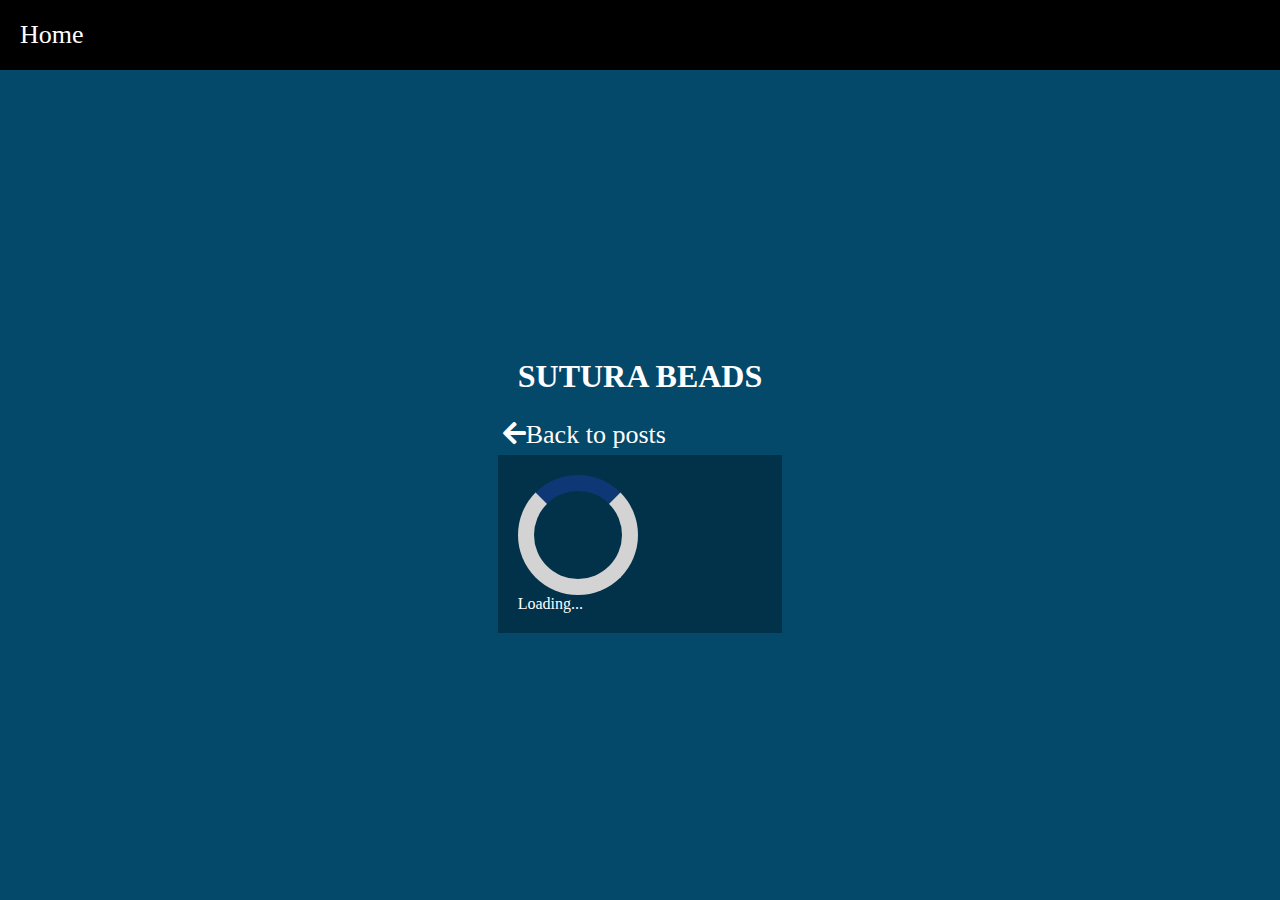
==== productdetails.html @ dd5cbb66 "ye" ====
<!DOCTYPE html>
<html lang="en">
<head>
    <meta charset="UTF-8">
    <meta name="viewport" content="width=device-width, initial-scale=1.0">
    <meta name="description"
    content="games">
    <meta name="keywords" content="games, gaming,gamehub">
  
   
    <title>detailst</title>
    <link rel="stylesheet" type="text/css" href="../css/style.css">
    <link rel="preconnect" href="https://fonts.googleapis.com">
    <link rel="preconnect" href="https://fonts.gstatic.com" crossorigin>
    <link rel="stylesheet" href="https://cdnjs.cloudflare.com/ajax/libs/font-awesome/5.15.3/css/all.min.css" />
 
</head>
<body>
    <header>
        <nav>
            <div class="navlinks"> <a href="index.html">Home</a></div>
     </nav>
    </header>
    <main>
        <h1>SUTURA BEADS</h1>
        <div class="breaddcrumb">
            <a href="index.html"><i class="fas fa-arrow-left"></i>Back to posts</a>
          </div>
            <div class="product-details" id="product-details">
              
                <div class="loader-box">
                    <div class="loader"></div>
                    <div class="loadermessage">Loading...</div>
                </div>
            </div>
    </main>
</body>
<script src=js/details.js></script>
</html>
---- css/style.css ----
@import url("./media.css");
@import url("./theme.css");
@import url("./utilities.css");
@import url("./ui.css");
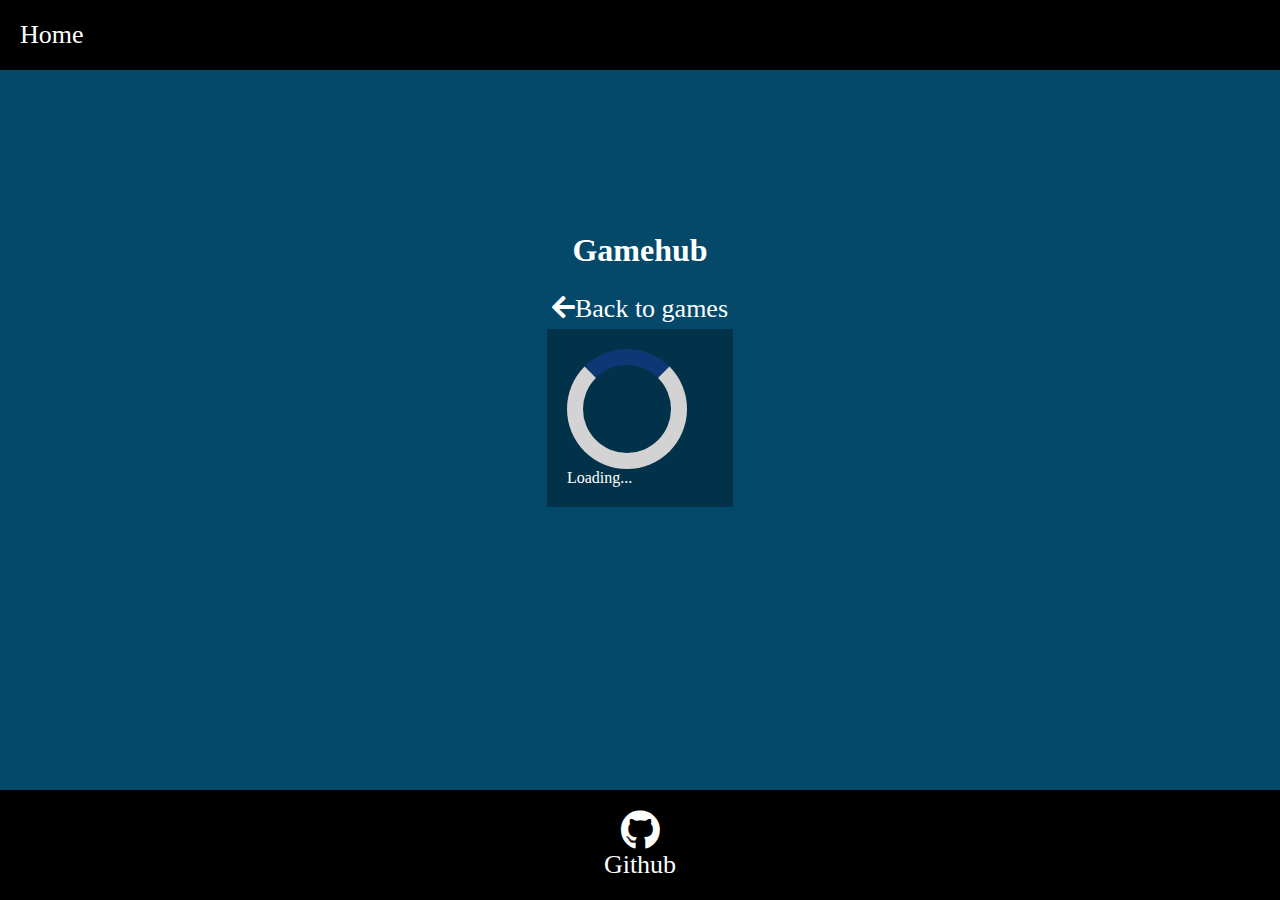
==== commit 62f8de8c: "changed to grid" ====
--- a/productdetails.html
+++ b/productdetails.html
@@ -22,9 +22,9 @@
      </nav>
     </header>
     <main>
-        <h1>SUTURA BEADS</h1>
+        <h1>Gamehub</h1>
         <div class="breaddcrumb">
-            <a href="index.html"><i class="fas fa-arrow-left"></i>Back to posts</a>
+            <a href="index.html"><i class="fas fa-arrow-left"> </i>Back to games</a>
           </div>
             <div class="product-details" id="product-details">
               
@@ -34,6 +34,11 @@
                 </div>
             </div>
     </main>
+    <footer>
+        <div class="github">
+          <div class="git"><i class="fab fa-github"></i></div>
+          <div><a href="https://github.com/fantadiallo">Github</a></div>
+      </div>
 </body>
 <script src=js/details.js></script>
 </html>